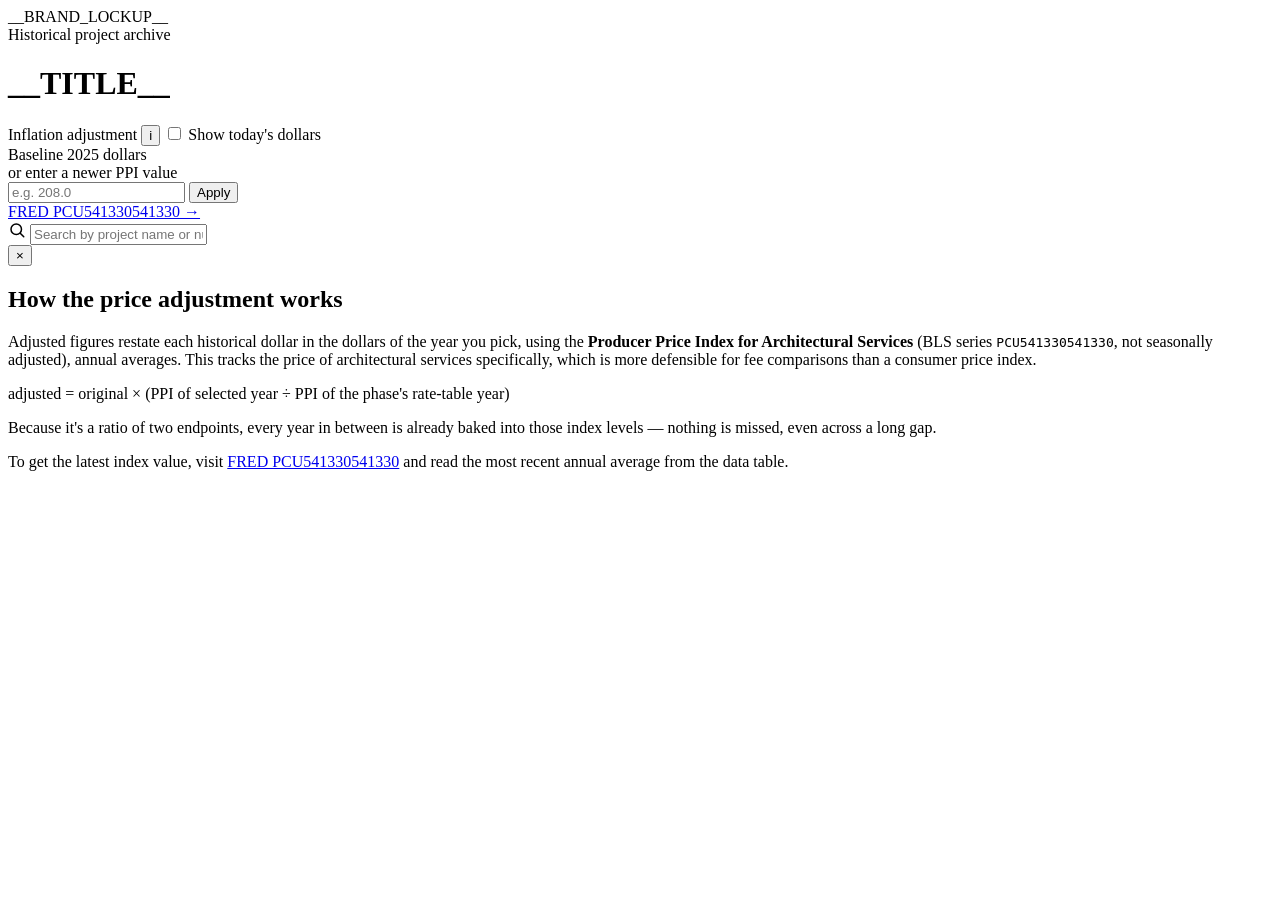
==== archive-template.html @ 364f9115 "refactor and cleanup" ====
<!DOCTYPE html>
<html lang="en">
<head>
<meta charset="UTF-8">
<meta name="viewport" content="width=device-width, initial-scale=1.0">
<title>__DOCTITLE__</title>
<style>__STYLES__</style>
</head>
<body>

<div class="wrap">
  __BRAND_LOCKUP__
  <div class="title-block">
    <div class="eyebrow">Historical project archive</div>
    <h1>__TITLE__</h1>
  </div>

  <div class="infl" role="group" aria-label="Inflation adjustment">
    <span class="infl-label"><span class="dot"></span>Inflation adjustment
      <button class="info-btn" id="infoBtn" aria-label="About the inflation adjustment">i</button>
    </span>
    <label class="toggle-wrap">
      <span class="switch"><input type="checkbox" id="adjToggle"><span class="slider"></span></span>
      Show today's dollars
    </label>
    <div class="infl-when-on">
      <div class="infl-group">
        <span class="infl-sub">Baseline</span>
        <span class="infl-fixed" id="baselineLabel">2025 dollars</span>
      </div>
      <span class="infl-or">or enter a newer PPI value</span>
      <div class="infl-group">
        <input type="text" id="manualCpi" inputmode="decimal" placeholder="e.g. 208.0" aria-label="Manual PPI index value">
        <button class="btn-apply" id="applyCpi">Apply</button>
      </div>
      <a class="source-link" href="https://fred.stlouisfed.org/series/PCU541330541330" target="_blank" rel="noopener">FRED PCU541330541330 →</a>
      <div class="infl-status" id="inflStatus"></div>
    </div>
  </div>

  <div class="controls">
    <div class="search-row">
      <svg width="18" height="18" viewBox="0 0 24 24" fill="none" stroke="currentColor" stroke-width="2" stroke-linecap="round"><circle cx="11" cy="11" r="7"></circle><line x1="21" y1="21" x2="16.65" y2="16.65"></line></svg>
      <input type="text" id="search" placeholder="Search by project name or number…" autocomplete="off">
    </div>
  </div>

  <main class="list" id="list" aria-live="polite"></main>
</div>

<div class="modal-backdrop" id="modal" role="dialog" aria-modal="true" aria-labelledby="modalTitle">
  <div class="modal">
    <button class="modal-close" id="modalClose" aria-label="Close">&times;</button>
    <h2 id="modalTitle">How the price adjustment works</h2>
    <p>Adjusted figures restate each historical dollar in the dollars of the year you pick, using the <strong>Producer Price Index for Architectural Services</strong> (BLS series <code>PCU541330541330</code>, not seasonally adjusted), annual averages. This tracks the price of architectural services specifically, which is more defensible for fee comparisons than a consumer price index.</p>
    <p class="formula">adjusted = original &times; (PPI of selected year &divide; PPI of the phase's rate-table year)</p>
    <p>Because it's a ratio of two endpoints, every year in between is already baked into those index levels — nothing is missed, even across a long gap.</p>
    <p>To get the latest index value, visit <a href="https://fred.stlouisfed.org/series/PCU541330541330" target="_blank" rel="noopener">FRED PCU541330541330</a> and read the most recent annual average from the data table.</p>
  </div>
</div>

<script>
// Producer Price Index for Architectural Services
// BLS series PCU541330541330 (via FRED: fred.stlouisfed.org/series/PCU541330541330)
// Annual averages 2010–2025.
const PPI_AE = {
  "2010":145.8,"2011":148.3,"2012":150.8,"2013":153.4,
  "2014":155.7,"2015":160.0,"2016":163.2,"2017":166.8,
  "2018":171.1,"2019":175.4,"2020":176.1,"2021":180.8,
  "2022":189.7,"2023":196.4,"2024":201.0,"2025":205.9
};
const DEFAULT_YEAR = 2025;

const PROJECTS = __PROJECTS__;

const state = { level:PPI_AE[DEFAULT_YEAR], manual:false, showAdj:false, search:"" };
const usd = n => "$" + Math.round(n).toLocaleString("en-US");
const adj = (val, yr) => val * (state.level / (PPI_AE[yr] || PPI_AE[DEFAULT_YEAR]));

function projTotals(p){
  return p.phases.reduce((t,ph)=>{
    t.contract+=ph.contract; t.billed+=ph.billed; t.spent+=ph.spent; t.cost+=ph.cost;
    t.contractAdj+=adj(ph.contract,ph.yr); t.billedAdj+=adj(ph.billed,ph.yr);
    t.spentAdj+=adj(ph.spent,ph.yr); t.costAdj+=adj(ph.cost,ph.yr);
    return t;
  },{contract:0,billed:0,spent:0,cost:0,contractAdj:0,billedAdj:0,spentAdj:0,costAdj:0});
}

function renderStatus(){
  const lvl=state.level.toFixed(1);
  const yrTxt=state.manual?"a custom PPI value":DEFAULT_YEAR+" dollars";
  document.getElementById("inflStatus").innerHTML=
    "Showing values in <b>"+yrTxt+"</b> &middot; A/E Services PPI <b>"+lvl+"</b>"+
    (state.manual?" (manual)":" (annual avg · FRED PCU541330541330)");
}

function marginBar(billed,cost){
  if(!cost) return '<div class="margin-bar"><span class="m-val">—</span></div>';
  const r=billed/cost, loss=r<1, w=Math.max(2,Math.min(r,2)/2*100);
  return '<div class="margin-bar"><div class="m-track"><div class="m-mark"></div>'+
         '<div class="m-fill '+(loss?'loss':'')+'" style="width:'+w+'%"></div></div>'+
         '<span class="m-val '+(loss?'loss':'')+'">'+r.toFixed(2)+'×</span></div>';
}
function miniMargin(billed,cost){
  if(!cost) return '<div class="mini-margin"><span class="ml">Margin</span>—</div>';
  const r=billed/cost;
  return '<div class="mini-margin '+(r<1?'loss':'')+'"><span class="ml">Margin</span>'+r.toFixed(2)+'×</div>';
}
function moneyCell(val,yr){
  return '<td class="num"><span class="h">'+usd(val)+'</span><span class="a">'+usd(adj(val,yr))+'</span></td>';
}
function allHourlyNoContract(p){
  return p.phases.length>0 && p.phases.every(ph=>ph.bill==='hourly' && (!ph.contract||ph.contract===0));
}
function phaseTable(p){
  const t=projTotals(p);
  const rows=p.phases.map(ph=>
    '<tr><td class="ph-name">'+ph.phase+'<span class="yr">Started '+ph.yr+'</span></td>'+
    '<td><span class="bill '+ph.bill+'">'+ph.bill+'</span></td>'+
    moneyCell(ph.contract,ph.yr)+moneyCell(ph.billed,ph.yr)+moneyCell(ph.spent,ph.yr)+moneyCell(ph.cost,ph.yr)+
    '<td class="margin-cell">'+marginBar(ph.billed,ph.cost)+'</td></tr>').join("");
  return '<div class="detail"><div class="table-scroll"><table>'+
    '<thead><tr><th class="l">Phase</th><th class="l">Billing</th>'+
    '<th>Contract</th><th>Contract billed</th><th>Budget spent</th><th>Cost</th><th>Margin · billed ÷ cost</th></tr></thead>'+
    '<tbody>'+rows+'</tbody>'+
    '<tfoot><tr><td class="ph-name">Total</td><td></td>'+
    '<td class="num"><span class="h">'+usd(t.contract)+'</span><span class="a">'+usd(t.contractAdj)+'</span></td>'+
    '<td class="num"><span class="h">'+usd(t.billed)+'</span><span class="a">'+usd(t.billedAdj)+'</span></td>'+
    '<td class="num"><span class="h">'+usd(t.spent)+'</span><span class="a">'+usd(t.spentAdj)+'</span></td>'+
    '<td class="num"><span class="h">'+usd(t.cost)+'</span><span class="a">'+usd(t.costAdj)+'</span></td>'+
    '<td class="margin-cell">'+marginBar(t.billed,t.cost)+'</td></tr></tfoot></table></div></div>';
}
function renderList(){
  const list=document.getElementById("list");
  const visible=PROJECTS.filter(p=>{
    const q=state.search.toLowerCase();
    return !q||p.name.toLowerCase().includes(q)||p.num.toLowerCase().includes(q);
  });
  if(!visible.length){
    list.innerHTML='<div class="empty"><b>No projects match.</b> Try a different name or number.</div>';
    return;
  }
  list.innerHTML=visible.map(p=>{
    const t=projTotals(p);
    const yrs=p.phases.map(ph=>ph.yr);
    const span=Math.min.apply(null,yrs)+'–'+Math.max.apply(null,yrs);
    return '<article class="proj">'+
      '<button class="proj-head" aria-expanded="false">'+
        '<span class="proj-num">#'+p.num+'</span>'+
        '<span class="proj-id-block"><span class="proj-name">'+p.name+'</span>'+
          '<span class="proj-meta">'+p.phases.length+' phase'+(p.phases.length!==1?'s':'')+' · started '+span+'</span></span>'+
        '<span class="proj-totals">'+
          '<span class="proj-money">'+(allHourlyNoContract(p)
              ? '<span class="h" style="color:var(--muted);font-size:13px">Hourly — open to view</span>'
              : '<span class="h">'+usd(t.contract)+'</span> <span class="a">&asymp; '+usd(t.contractAdj)+'</span>')+'</span>'+
          miniMargin(t.billed,t.cost)+
        '</span>'+
        '<svg class="chev" width="16" height="16" viewBox="0 0 24 24" fill="none" stroke="currentColor" stroke-width="2.4" stroke-linecap="round" stroke-linejoin="round"><polyline points="9 6 15 12 9 18"></polyline></svg>'+
      '</button>'+phaseTable(p)+'</article>';
  }).join("");
  list.querySelectorAll(".proj-head").forEach(btn=>{
    btn.addEventListener("click",()=>{
      const card=btn.closest(".proj");
      btn.setAttribute("aria-expanded",card.classList.toggle("open"));
    });
  });
}

function applyManual(){
  const raw=parseFloat(document.getElementById("manualCpi").value);
  const lbl=document.getElementById("baselineLabel");
  if(!isFinite(raw)||raw<=0){
    document.getElementById("manualCpi").value="";
    state.level=PPI_AE[DEFAULT_YEAR];state.manual=false;
    if(lbl) lbl.textContent="2025 dollars";
    refresh();return;
  }
  state.level=raw;state.manual=true;
  if(lbl) lbl.textContent="custom PPI "+raw;
  refresh();
}
function refresh(){renderStatus();renderList();}

const adjToggle=document.getElementById("adjToggle");
adjToggle.addEventListener("change",()=>{
  state.showAdj=adjToggle.checked;
  document.body.classList.toggle("no-adj",!state.showAdj);
});

const modal=document.getElementById("modal");
function openModal(){modal.classList.add("open");document.getElementById("modalClose").focus();}
function closeModal(){modal.classList.remove("open");document.getElementById("infoBtn").focus();}
document.getElementById("infoBtn").addEventListener("click",openModal);
document.getElementById("modalClose").addEventListener("click",closeModal);
modal.addEventListener("click",e=>{if(e.target===modal)closeModal();});
document.addEventListener("keydown",e=>{if(e.key==="Escape"&&modal.classList.contains("open"))closeModal();});

document.getElementById("applyCpi").addEventListener("click",applyManual);
document.getElementById("manualCpi").addEventListener("keydown",e=>{if(e.key==="Enter")applyManual();});
document.getElementById("search").addEventListener("input",e=>{state.search=e.target.value;renderList();});

document.body.classList.toggle("no-adj", !state.showAdj);
refresh();
</script>
</body>
</html>
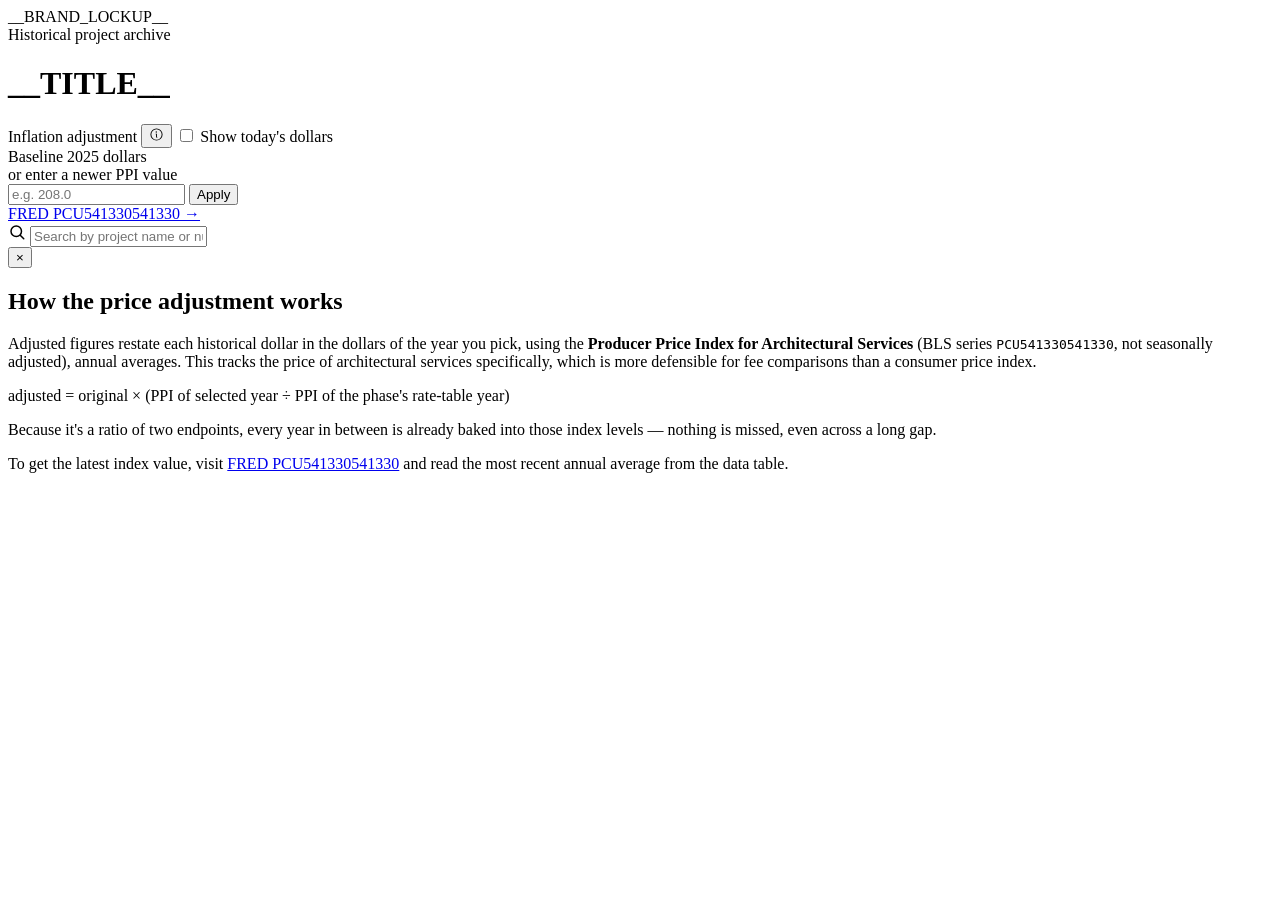
==== commit 27a8f40f: "errors" ====
--- a/archive-template.html
+++ b/archive-template.html
@@ -17,7 +17,7 @@
 
   <div class="infl" role="group" aria-label="Inflation adjustment">
     <span class="infl-label"><span class="dot"></span>Inflation adjustment
-      <button class="info-btn" id="infoBtn" aria-label="About the inflation adjustment">i</button>
+      <button class="info-btn" id="infoBtn" aria-label="About the inflation adjustment"><svg xmlns="http://www.w3.org/2000/svg" width="15" height="15" fill="currentColor" viewBox="0 0 256 256"><path d="M128,24A104,104,0,1,0,232,128,104.11,104.11,0,0,0,128,24Zm0,192a88,88,0,1,1,88-88A88.1,88.1,0,0,1,128,216Zm16-40a8,8,0,0,1-8,8,16,16,0,0,1-16-16V128a8,8,0,0,1,0-16,16,16,0,0,1,16,16v40A8,8,0,0,1,144,176ZM112,84a12,12,0,1,1,12,12A12,12,0,0,1,112,84Z"></path></svg></button>
     </span>
     <label class="toggle-wrap">
       <span class="switch"><input type="checkbox" id="adjToggle"><span class="slider"></span></span>
@@ -60,14 +60,15 @@
 </div>
 
 <script>
-// Producer Price Index for Architectural Services
-// BLS series PCU541330541330 (via FRED: fred.stlouisfed.org/series/PCU541330541330)
-// Annual averages 2010–2025.
+// Producer Price Index for Architectural, Engineering, and Related Services
+// BLS series PCU54135413 (via FRED: fred.stlouisfed.org/series/PCU54135413)
+// Annual averages 2010–2025; 2026 is a partial average (Jan–May).
 const PPI_AE = {
-  "2010":145.8,"2011":148.3,"2012":150.8,"2013":153.4,
-  "2014":155.7,"2015":160.0,"2016":163.2,"2017":166.8,
-  "2018":171.1,"2019":175.4,"2020":176.1,"2021":180.8,
-  "2022":189.7,"2023":196.4,"2024":201.0,"2025":205.9
+  "2010":143.5,"2011":145.5,"2012":147.5,"2013":149.9,
+  "2014":152.2,"2015":156.2,"2016":159.4,"2017":162.9,
+  "2018":166.5,"2019":170.1,"2020":170.6,"2021":174.9,
+  "2022":183.1,"2023":189.0,"2024":193.3,"2025":197.7,
+  "2026":200.8
 };
 const DEFAULT_YEAR = 2025;
 
@@ -92,6 +93,13 @@
   document.getElementById("inflStatus").innerHTML=
     "Showing values in <b>"+yrTxt+"</b> &middot; A/E Services PPI <b>"+lvl+"</b>"+
     (state.manual?" (manual)":" (annual avg · FRED PCU541330541330)");
+}
+
+function tip(text){
+  return '<span class="tip" tabindex="0" data-tip="'+text.replace(/"/g,'&quot;')+'">' +
+    '<svg xmlns="http://www.w3.org/2000/svg" width="13" height="13" fill="currentColor" viewBox="0 0 256 256">' +
+    '<path d="M128,24A104,104,0,1,0,232,128,104.11,104.11,0,0,0,128,24Zm0,192a88,88,0,1,1,88-88A88.1,88.1,0,0,1,128,216Zm16-40a8,8,0,0,1-8,8,16,16,0,0,1-16-16V128a8,8,0,0,1,0-16,16,16,0,0,1,16,16v40A8,8,0,0,1,144,176ZM112,84a12,12,0,1,1,12,12A12,12,0,0,1,112,84Z"></path>' +
+    '</svg></span>';
 }
 
 function marginBar(billed,cost){
@@ -120,8 +128,15 @@
     moneyCell(ph.contract,ph.yr)+moneyCell(ph.billed,ph.yr)+moneyCell(ph.spent,ph.yr)+moneyCell(ph.cost,ph.yr)+
     '<td class="margin-cell">'+marginBar(ph.billed,ph.cost)+'</td></tr>').join("");
   return '<div class="detail"><div class="table-scroll"><table>'+
-    '<thead><tr><th class="l">Phase</th><th class="l">Billing</th>'+
-    '<th>Contract</th><th>Contract billed</th><th>Budget spent</th><th>Cost</th><th>Margin · billed ÷ cost</th></tr></thead>'+
+    '<thead><tr>'+
+    '<th class="l"><span class="th-label">Phase</span></th>'+
+    '<th class="l"><span class="th-label">Billing'+tip('Billing method — fixed fee or hourly (time & materials)')+'</span></th>'+
+    '<th><span class="th-label">Contract'+tip('Contracted fee amount for this phase')+'</span></th>'+
+    '<th><span class="th-label">Contract billed'+tip('Fees invoiced to the client, excluding reimbursable expense pass-throughs (Billed Extra)')+'</span></th>'+
+    '<th><span class="th-label">Budget spent'+tip('Billable hours × bill rate. May differ slightly from BQE Core for phases with legacy entries not accessible via the API.')+'</span></th>'+
+    '<th><span class="th-label">Cost'+tip('Staff time at cost rates plus non-reimbursable expenses')+'</span></th>'+
+    '<th><span class="th-label">Margin'+tip('Billed ÷ cost — above 1.0× is profitable; the bar midpoint marks break-even')+'</span></th>'+
+    '</tr></thead>'+
     '<tbody>'+rows+'</tbody>'+
     '<tfoot><tr><td class="ph-name">Total</td><td></td>'+
     '<td class="num"><span class="h">'+usd(t.contract)+'</span><span class="a">'+usd(t.contractAdj)+'</span></td>'+
@@ -199,6 +214,51 @@
 document.getElementById("manualCpi").addEventListener("keydown",e=>{if(e.key==="Enter")applyManual();});
 document.getElementById("search").addEventListener("input",e=>{state.search=e.target.value;renderList();});
 
+// Tooltip for column header (i) buttons — uses position:fixed to escape overflow:auto table container
+(function(){
+  let tt;
+  function getTooltip(){
+    if(!tt){
+      tt=document.createElement("div");
+      tt.style.cssText="position:fixed;z-index:999;background:#1d211d;color:#fff;font-size:11.5px;"+
+        "line-height:1.45;padding:6px 10px;border-radius:6px;max-width:220px;pointer-events:none;"+
+        "opacity:0;transition:opacity .15s;font-family:system-ui,sans-serif;font-style:normal;font-weight:400";
+      document.body.appendChild(tt);
+    }
+    return tt;
+  }
+  document.addEventListener("mouseover",function(e){
+    const el=e.target.closest(".tip");
+    if(!el)return;
+    const t=getTooltip();
+    t.textContent=el.dataset.tip;
+    t.style.opacity="0";
+    t.style.display="block";
+    const r=el.getBoundingClientRect();
+    const w=t.offsetWidth;
+    let left=r.left+r.width/2-w/2;
+    left=Math.max(8,Math.min(left,window.innerWidth-w-8));
+    t.style.left=left+"px";
+    t.style.top=(r.top-t.offsetHeight-6)+"px";
+    t.style.opacity="1";
+  });
+  document.addEventListener("mouseout",function(e){
+    if(!e.target.closest(".tip"))return;
+    const t=getTooltip();
+    t.style.opacity="0";
+  });
+  document.addEventListener("focusin",function(e){
+    const el=e.target.closest(".tip");
+    if(!el)return;
+    el.dispatchEvent(new MouseEvent("mouseover",{bubbles:true}));
+  });
+  document.addEventListener("focusout",function(e){
+    if(!e.target.closest(".tip"))return;
+    const t=getTooltip();
+    if(t)t.style.opacity="0";
+  });
+})();
+
 document.body.classList.toggle("no-adj", !state.showAdj);
 refresh();
 </script>
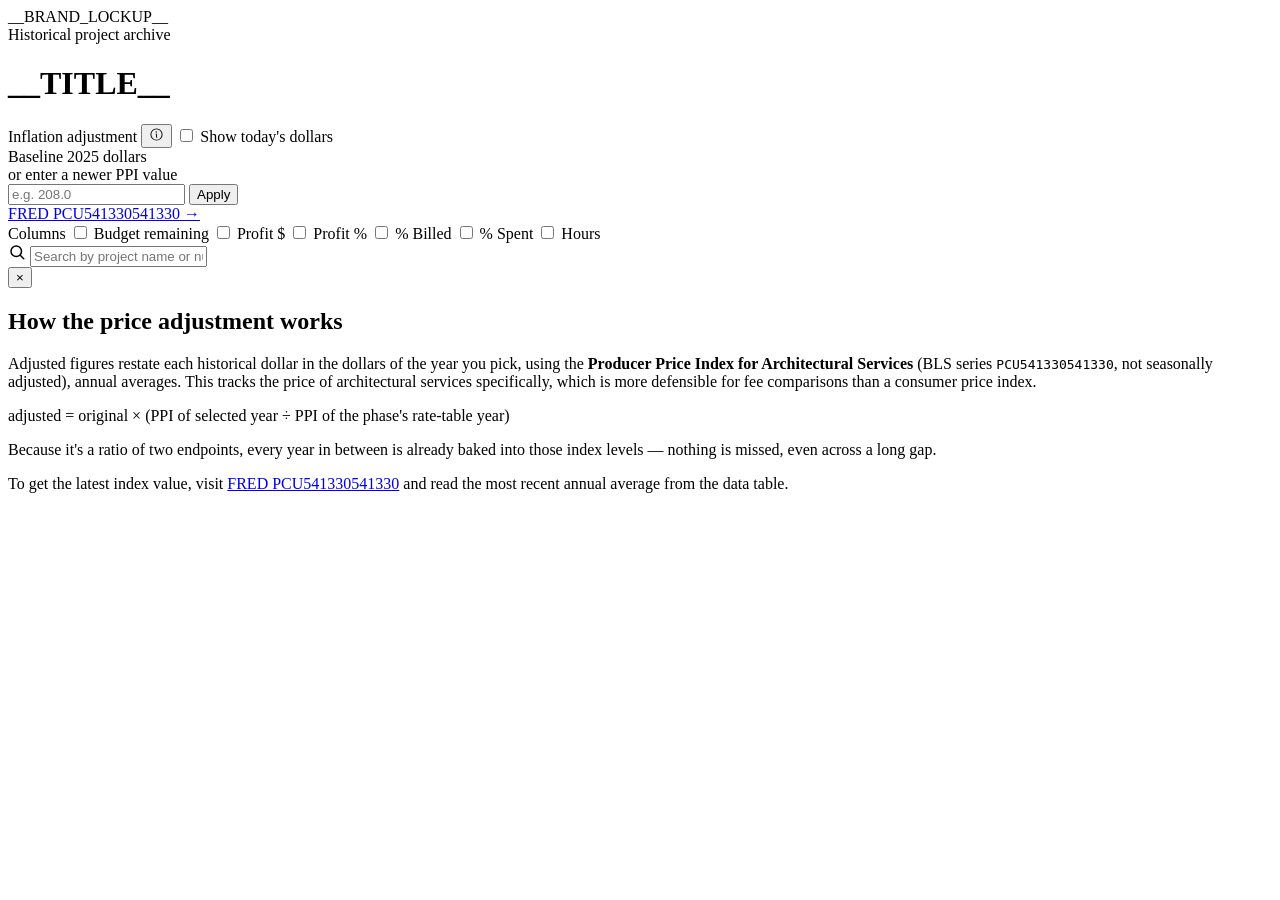
==== commit 546d0297: "pre-cleanup" ====
--- a/archive-template.html
+++ b/archive-template.html
@@ -1,266 +1,718 @@
-<!DOCTYPE html>
+<!doctype html>
 <html lang="en">
-<head>
-<meta charset="UTF-8">
-<meta name="viewport" content="width=device-width, initial-scale=1.0">
-<title>__DOCTITLE__</title>
-<style>__STYLES__</style>
-</head>
-<body>
-
-<div class="wrap">
-  __BRAND_LOCKUP__
-  <div class="title-block">
-    <div class="eyebrow">Historical project archive</div>
-    <h1>__TITLE__</h1>
-  </div>
-
-  <div class="infl" role="group" aria-label="Inflation adjustment">
-    <span class="infl-label"><span class="dot"></span>Inflation adjustment
-      <button class="info-btn" id="infoBtn" aria-label="About the inflation adjustment"><svg xmlns="http://www.w3.org/2000/svg" width="15" height="15" fill="currentColor" viewBox="0 0 256 256"><path d="M128,24A104,104,0,1,0,232,128,104.11,104.11,0,0,0,128,24Zm0,192a88,88,0,1,1,88-88A88.1,88.1,0,0,1,128,216Zm16-40a8,8,0,0,1-8,8,16,16,0,0,1-16-16V128a8,8,0,0,1,0-16,16,16,0,0,1,16,16v40A8,8,0,0,1,144,176ZM112,84a12,12,0,1,1,12,12A12,12,0,0,1,112,84Z"></path></svg></button>
-    </span>
-    <label class="toggle-wrap">
-      <span class="switch"><input type="checkbox" id="adjToggle"><span class="slider"></span></span>
-      Show today's dollars
-    </label>
-    <div class="infl-when-on">
-      <div class="infl-group">
-        <span class="infl-sub">Baseline</span>
-        <span class="infl-fixed" id="baselineLabel">2025 dollars</span>
-      </div>
-      <span class="infl-or">or enter a newer PPI value</span>
-      <div class="infl-group">
-        <input type="text" id="manualCpi" inputmode="decimal" placeholder="e.g. 208.0" aria-label="Manual PPI index value">
-        <button class="btn-apply" id="applyCpi">Apply</button>
-      </div>
-      <a class="source-link" href="https://fred.stlouisfed.org/series/PCU541330541330" target="_blank" rel="noopener">FRED PCU541330541330 →</a>
-      <div class="infl-status" id="inflStatus"></div>
-    </div>
-  </div>
-
-  <div class="controls">
-    <div class="search-row">
-      <svg width="18" height="18" viewBox="0 0 24 24" fill="none" stroke="currentColor" stroke-width="2" stroke-linecap="round"><circle cx="11" cy="11" r="7"></circle><line x1="21" y1="21" x2="16.65" y2="16.65"></line></svg>
-      <input type="text" id="search" placeholder="Search by project name or number…" autocomplete="off">
-    </div>
-  </div>
-
-  <main class="list" id="list" aria-live="polite"></main>
-</div>
-
-<div class="modal-backdrop" id="modal" role="dialog" aria-modal="true" aria-labelledby="modalTitle">
-  <div class="modal">
-    <button class="modal-close" id="modalClose" aria-label="Close">&times;</button>
-    <h2 id="modalTitle">How the price adjustment works</h2>
-    <p>Adjusted figures restate each historical dollar in the dollars of the year you pick, using the <strong>Producer Price Index for Architectural Services</strong> (BLS series <code>PCU541330541330</code>, not seasonally adjusted), annual averages. This tracks the price of architectural services specifically, which is more defensible for fee comparisons than a consumer price index.</p>
-    <p class="formula">adjusted = original &times; (PPI of selected year &divide; PPI of the phase's rate-table year)</p>
-    <p>Because it's a ratio of two endpoints, every year in between is already baked into those index levels — nothing is missed, even across a long gap.</p>
-    <p>To get the latest index value, visit <a href="https://fred.stlouisfed.org/series/PCU541330541330" target="_blank" rel="noopener">FRED PCU541330541330</a> and read the most recent annual average from the data table.</p>
-  </div>
-</div>
-
-<script>
-// Producer Price Index for Architectural, Engineering, and Related Services
-// BLS series PCU54135413 (via FRED: fred.stlouisfed.org/series/PCU54135413)
-// Annual averages 2010–2025; 2026 is a partial average (Jan–May).
-const PPI_AE = {
-  "2010":143.5,"2011":145.5,"2012":147.5,"2013":149.9,
-  "2014":152.2,"2015":156.2,"2016":159.4,"2017":162.9,
-  "2018":166.5,"2019":170.1,"2020":170.6,"2021":174.9,
-  "2022":183.1,"2023":189.0,"2024":193.3,"2025":197.7,
-  "2026":200.8
-};
-const DEFAULT_YEAR = 2025;
-
-const PROJECTS = __PROJECTS__;
-
-const state = { level:PPI_AE[DEFAULT_YEAR], manual:false, showAdj:false, search:"" };
-const usd = n => "$" + Math.round(n).toLocaleString("en-US");
-const adj = (val, yr) => val * (state.level / (PPI_AE[yr] || PPI_AE[DEFAULT_YEAR]));
-
-function projTotals(p){
-  return p.phases.reduce((t,ph)=>{
-    t.contract+=ph.contract; t.billed+=ph.billed; t.spent+=ph.spent; t.cost+=ph.cost;
-    t.contractAdj+=adj(ph.contract,ph.yr); t.billedAdj+=adj(ph.billed,ph.yr);
-    t.spentAdj+=adj(ph.spent,ph.yr); t.costAdj+=adj(ph.cost,ph.yr);
-    return t;
-  },{contract:0,billed:0,spent:0,cost:0,contractAdj:0,billedAdj:0,spentAdj:0,costAdj:0});
-}
-
-function renderStatus(){
-  const lvl=state.level.toFixed(1);
-  const yrTxt=state.manual?"a custom PPI value":DEFAULT_YEAR+" dollars";
-  document.getElementById("inflStatus").innerHTML=
-    "Showing values in <b>"+yrTxt+"</b> &middot; A/E Services PPI <b>"+lvl+"</b>"+
-    (state.manual?" (manual)":" (annual avg · FRED PCU541330541330)");
-}
-
-function tip(text){
-  return '<span class="tip" tabindex="0" data-tip="'+text.replace(/"/g,'&quot;')+'">' +
-    '<svg xmlns="http://www.w3.org/2000/svg" width="13" height="13" fill="currentColor" viewBox="0 0 256 256">' +
-    '<path d="M128,24A104,104,0,1,0,232,128,104.11,104.11,0,0,0,128,24Zm0,192a88,88,0,1,1,88-88A88.1,88.1,0,0,1,128,216Zm16-40a8,8,0,0,1-8,8,16,16,0,0,1-16-16V128a8,8,0,0,1,0-16,16,16,0,0,1,16,16v40A8,8,0,0,1,144,176ZM112,84a12,12,0,1,1,12,12A12,12,0,0,1,112,84Z"></path>' +
-    '</svg></span>';
-}
-
-function marginBar(billed,cost){
-  if(!cost) return '<div class="margin-bar"><span class="m-val">—</span></div>';
-  const r=billed/cost, loss=r<1, w=Math.max(2,Math.min(r,2)/2*100);
-  return '<div class="margin-bar"><div class="m-track"><div class="m-mark"></div>'+
-         '<div class="m-fill '+(loss?'loss':'')+'" style="width:'+w+'%"></div></div>'+
-         '<span class="m-val '+(loss?'loss':'')+'">'+r.toFixed(2)+'×</span></div>';
-}
-function miniMargin(billed,cost){
-  if(!cost) return '<div class="mini-margin"><span class="ml">Margin</span>—</div>';
-  const r=billed/cost;
-  return '<div class="mini-margin '+(r<1?'loss':'')+'"><span class="ml">Margin</span>'+r.toFixed(2)+'×</div>';
-}
-function moneyCell(val,yr){
-  return '<td class="num"><span class="h">'+usd(val)+'</span><span class="a">'+usd(adj(val,yr))+'</span></td>';
-}
-function allHourlyNoContract(p){
-  return p.phases.length>0 && p.phases.every(ph=>ph.bill==='hourly' && (!ph.contract||ph.contract===0));
-}
-function phaseTable(p){
-  const t=projTotals(p);
-  const rows=p.phases.map(ph=>
-    '<tr><td class="ph-name">'+ph.phase+'<span class="yr">Started '+ph.yr+'</span></td>'+
-    '<td><span class="bill '+ph.bill+'">'+ph.bill+'</span></td>'+
-    moneyCell(ph.contract,ph.yr)+moneyCell(ph.billed,ph.yr)+moneyCell(ph.spent,ph.yr)+moneyCell(ph.cost,ph.yr)+
-    '<td class="margin-cell">'+marginBar(ph.billed,ph.cost)+'</td></tr>').join("");
-  return '<div class="detail"><div class="table-scroll"><table>'+
-    '<thead><tr>'+
-    '<th class="l"><span class="th-label">Phase</span></th>'+
-    '<th class="l"><span class="th-label">Billing'+tip('Billing method — fixed fee or hourly (time & materials)')+'</span></th>'+
-    '<th><span class="th-label">Contract'+tip('Contracted fee amount for this phase')+'</span></th>'+
-    '<th><span class="th-label">Contract billed'+tip('Fees invoiced to the client, excluding reimbursable expense pass-throughs (Billed Extra)')+'</span></th>'+
-    '<th><span class="th-label">Budget spent'+tip('Billable hours × bill rate. May differ slightly from BQE Core for phases with legacy entries not accessible via the API.')+'</span></th>'+
-    '<th><span class="th-label">Cost'+tip('Staff time at cost rates plus non-reimbursable expenses')+'</span></th>'+
-    '<th><span class="th-label">Margin'+tip('Billed ÷ cost — above 1.0× is profitable; the bar midpoint marks break-even')+'</span></th>'+
-    '</tr></thead>'+
-    '<tbody>'+rows+'</tbody>'+
-    '<tfoot><tr><td class="ph-name">Total</td><td></td>'+
-    '<td class="num"><span class="h">'+usd(t.contract)+'</span><span class="a">'+usd(t.contractAdj)+'</span></td>'+
-    '<td class="num"><span class="h">'+usd(t.billed)+'</span><span class="a">'+usd(t.billedAdj)+'</span></td>'+
-    '<td class="num"><span class="h">'+usd(t.spent)+'</span><span class="a">'+usd(t.spentAdj)+'</span></td>'+
-    '<td class="num"><span class="h">'+usd(t.cost)+'</span><span class="a">'+usd(t.costAdj)+'</span></td>'+
-    '<td class="margin-cell">'+marginBar(t.billed,t.cost)+'</td></tr></tfoot></table></div></div>';
-}
-function renderList(){
-  const list=document.getElementById("list");
-  const visible=PROJECTS.filter(p=>{
-    const q=state.search.toLowerCase();
-    return !q||p.name.toLowerCase().includes(q)||p.num.toLowerCase().includes(q);
-  });
-  if(!visible.length){
-    list.innerHTML='<div class="empty"><b>No projects match.</b> Try a different name or number.</div>';
-    return;
-  }
-  list.innerHTML=visible.map(p=>{
-    const t=projTotals(p);
-    const yrs=p.phases.map(ph=>ph.yr);
-    const span=Math.min.apply(null,yrs)+'–'+Math.max.apply(null,yrs);
-    return '<article class="proj">'+
-      '<button class="proj-head" aria-expanded="false">'+
-        '<span class="proj-num">#'+p.num+'</span>'+
-        '<span class="proj-id-block"><span class="proj-name">'+p.name+'</span>'+
-          '<span class="proj-meta">'+p.phases.length+' phase'+(p.phases.length!==1?'s':'')+' · started '+span+'</span></span>'+
-        '<span class="proj-totals">'+
-          '<span class="proj-money">'+(allHourlyNoContract(p)
-              ? '<span class="h" style="color:var(--muted);font-size:13px">Hourly — open to view</span>'
-              : '<span class="h">'+usd(t.contract)+'</span> <span class="a">&asymp; '+usd(t.contractAdj)+'</span>')+'</span>'+
-          miniMargin(t.billed,t.cost)+
-        '</span>'+
-        '<svg class="chev" width="16" height="16" viewBox="0 0 24 24" fill="none" stroke="currentColor" stroke-width="2.4" stroke-linecap="round" stroke-linejoin="round"><polyline points="9 6 15 12 9 18"></polyline></svg>'+
-      '</button>'+phaseTable(p)+'</article>';
-  }).join("");
-  list.querySelectorAll(".proj-head").forEach(btn=>{
-    btn.addEventListener("click",()=>{
-      const card=btn.closest(".proj");
-      btn.setAttribute("aria-expanded",card.classList.toggle("open"));
-    });
-  });
-}
-
-function applyManual(){
-  const raw=parseFloat(document.getElementById("manualCpi").value);
-  const lbl=document.getElementById("baselineLabel");
-  if(!isFinite(raw)||raw<=0){
-    document.getElementById("manualCpi").value="";
-    state.level=PPI_AE[DEFAULT_YEAR];state.manual=false;
-    if(lbl) lbl.textContent="2025 dollars";
-    refresh();return;
-  }
-  state.level=raw;state.manual=true;
-  if(lbl) lbl.textContent="custom PPI "+raw;
-  refresh();
-}
-function refresh(){renderStatus();renderList();}
-
-const adjToggle=document.getElementById("adjToggle");
-adjToggle.addEventListener("change",()=>{
-  state.showAdj=adjToggle.checked;
-  document.body.classList.toggle("no-adj",!state.showAdj);
-});
-
-const modal=document.getElementById("modal");
-function openModal(){modal.classList.add("open");document.getElementById("modalClose").focus();}
-function closeModal(){modal.classList.remove("open");document.getElementById("infoBtn").focus();}
-document.getElementById("infoBtn").addEventListener("click",openModal);
-document.getElementById("modalClose").addEventListener("click",closeModal);
-modal.addEventListener("click",e=>{if(e.target===modal)closeModal();});
-document.addEventListener("keydown",e=>{if(e.key==="Escape"&&modal.classList.contains("open"))closeModal();});
-
-document.getElementById("applyCpi").addEventListener("click",applyManual);
-document.getElementById("manualCpi").addEventListener("keydown",e=>{if(e.key==="Enter")applyManual();});
-document.getElementById("search").addEventListener("input",e=>{state.search=e.target.value;renderList();});
-
-// Tooltip for column header (i) buttons — uses position:fixed to escape overflow:auto table container
-(function(){
-  let tt;
-  function getTooltip(){
-    if(!tt){
-      tt=document.createElement("div");
-      tt.style.cssText="position:fixed;z-index:999;background:#1d211d;color:#fff;font-size:11.5px;"+
-        "line-height:1.45;padding:6px 10px;border-radius:6px;max-width:220px;pointer-events:none;"+
-        "opacity:0;transition:opacity .15s;font-family:system-ui,sans-serif;font-style:normal;font-weight:400";
-      document.body.appendChild(tt);
-    }
-    return tt;
-  }
-  document.addEventListener("mouseover",function(e){
-    const el=e.target.closest(".tip");
-    if(!el)return;
-    const t=getTooltip();
-    t.textContent=el.dataset.tip;
-    t.style.opacity="0";
-    t.style.display="block";
-    const r=el.getBoundingClientRect();
-    const w=t.offsetWidth;
-    let left=r.left+r.width/2-w/2;
-    left=Math.max(8,Math.min(left,window.innerWidth-w-8));
-    t.style.left=left+"px";
-    t.style.top=(r.top-t.offsetHeight-6)+"px";
-    t.style.opacity="1";
-  });
-  document.addEventListener("mouseout",function(e){
-    if(!e.target.closest(".tip"))return;
-    const t=getTooltip();
-    t.style.opacity="0";
-  });
-  document.addEventListener("focusin",function(e){
-    const el=e.target.closest(".tip");
-    if(!el)return;
-    el.dispatchEvent(new MouseEvent("mouseover",{bubbles:true}));
-  });
-  document.addEventListener("focusout",function(e){
-    if(!e.target.closest(".tip"))return;
-    const t=getTooltip();
-    if(t)t.style.opacity="0";
-  });
-})();
-
-document.body.classList.toggle("no-adj", !state.showAdj);
-refresh();
-</script>
-</body>
+    <head>
+        <meta charset="UTF-8" />
+        <meta name="viewport" content="width=device-width, initial-scale=1.0" />
+        <title>__DOCTITLE__</title>
+        <style>
+            __STYLES__
+        </style>
+    </head>
+    <body>
+        <div class="wrap">
+            __BRAND_LOCKUP__
+            <div class="title-block">
+                <div class="eyebrow">Historical project archive</div>
+                <h1>__TITLE__</h1>
+            </div>
+
+            <div class="infl" role="group" aria-label="Inflation adjustment">
+                <span class="infl-label"
+                    ><span class="dot"></span>Inflation adjustment
+                    <button
+                        class="info-btn"
+                        id="infoBtn"
+                        aria-label="About the inflation adjustment"
+                    >
+                        <svg
+                            xmlns="http://www.w3.org/2000/svg"
+                            width="15"
+                            height="15"
+                            fill="currentColor"
+                            viewBox="0 0 256 256"
+                        >
+                            <path
+                                d="M128,24A104,104,0,1,0,232,128,104.11,104.11,0,0,0,128,24Zm0,192a88,88,0,1,1,88-88A88.1,88.1,0,0,1,128,216Zm16-40a8,8,0,0,1-8,8,16,16,0,0,1-16-16V128a8,8,0,0,1,0-16,16,16,0,0,1,16,16v40A8,8,0,0,1,144,176ZM112,84a12,12,0,1,1,12,12A12,12,0,0,1,112,84Z"
+                            ></path>
+                        </svg>
+                    </button>
+                </span>
+                <label class="toggle-wrap">
+                    <span class="switch"
+                        ><input type="checkbox" id="adjToggle" /><span
+                            class="slider"
+                        ></span
+                    ></span>
+                    Show today's dollars
+                </label>
+                <div class="infl-when-on">
+                    <div class="infl-group">
+                        <span class="infl-sub">Baseline</span>
+                        <span class="infl-fixed" id="baselineLabel"
+                            >2025 dollars</span
+                        >
+                    </div>
+                    <span class="infl-or">or enter a newer PPI value</span>
+                    <div class="infl-group">
+                        <input
+                            type="text"
+                            id="manualCpi"
+                            inputmode="decimal"
+                            placeholder="e.g. 208.0"
+                            aria-label="Manual PPI index value"
+                        />
+                        <button class="btn-apply" id="applyCpi">Apply</button>
+                    </div>
+                    <a
+                        class="source-link"
+                        href="https://fred.stlouisfed.org/series/PCU541330541330"
+                        target="_blank"
+                        rel="noopener"
+                        >FRED PCU541330541330 →</a
+                    >
+                    <div class="infl-status" id="inflStatus"></div>
+                </div>
+            </div>
+
+            <div class="col-toggles" role="group" aria-label="Optional columns">
+                <span class="col-toggles-label">Columns</span>
+                <label class="col-toggle-wrap"
+                    ><input type="checkbox" id="colRemaining" /> Budget
+                    remaining</label
+                >
+                <label class="col-toggle-wrap"
+                    ><input type="checkbox" id="colProfit" /> Profit $</label
+                >
+                <label class="col-toggle-wrap"
+                    ><input type="checkbox" id="colProfitPct" /> Profit %</label
+                >
+                <label class="col-toggle-wrap"
+                    ><input type="checkbox" id="colBilledPct" /> % Billed</label
+                >
+                <label class="col-toggle-wrap"
+                    ><input type="checkbox" id="colSpentPct" /> % Spent</label
+                >
+                <label class="col-toggle-wrap"
+                    ><input type="checkbox" id="hoursToggle" /> Hours</label
+                >
+            </div>
+
+            <div class="controls">
+                <div class="search-row">
+                    <svg
+                        width="18"
+                        height="18"
+                        viewBox="0 0 24 24"
+                        fill="none"
+                        stroke="currentColor"
+                        stroke-width="2"
+                        stroke-linecap="round"
+                    >
+                        <circle cx="11" cy="11" r="7"></circle>
+                        <line x1="21" y1="21" x2="16.65" y2="16.65"></line>
+                    </svg>
+                    <input
+                        type="text"
+                        id="search"
+                        placeholder="Search by project name or number…"
+                        autocomplete="off"
+                    />
+                </div>
+            </div>
+
+            <main class="list" id="list" aria-live="polite"></main>
+        </div>
+
+        <div
+            class="modal-backdrop"
+            id="modal"
+            role="dialog"
+            aria-modal="true"
+            aria-labelledby="modalTitle"
+        >
+            <div class="modal">
+                <button class="modal-close" id="modalClose" aria-label="Close">
+                    &times;
+                </button>
+                <h2 id="modalTitle">How the price adjustment works</h2>
+                <p>
+                    Adjusted figures restate each historical dollar in the
+                    dollars of the year you pick, using the
+                    <strong
+                        >Producer Price Index for Architectural Services</strong
+                    >
+                    (BLS series <code>PCU541330541330</code>, not seasonally
+                    adjusted), annual averages. This tracks the price of
+                    architectural services specifically, which is more
+                    defensible for fee comparisons than a consumer price index.
+                </p>
+                <p class="formula">
+                    adjusted = original &times; (PPI of selected year &divide;
+                    PPI of the phase's rate-table year)
+                </p>
+                <p>
+                    Because it's a ratio of two endpoints, every year in between
+                    is already baked into those index levels — nothing is
+                    missed, even across a long gap.
+                </p>
+                <p>
+                    To get the latest index value, visit
+                    <a
+                        href="https://fred.stlouisfed.org/series/PCU541330541330"
+                        target="_blank"
+                        rel="noopener"
+                        >FRED PCU541330541330</a
+                    >
+                    and read the most recent annual average from the data table.
+                </p>
+            </div>
+        </div>
+
+        <script>
+            // Producer Price Index for Architectural, Engineering, and Related Services
+            // BLS series PCU54135413 (via FRED: fred.stlouisfed.org/series/PCU54135413)
+            // Annual averages 2010–2025; 2026 is a partial average (Jan–May).
+            const PPI_AE = {
+                2010: 143.5,
+                2011: 145.5,
+                2012: 147.5,
+                2013: 149.9,
+                2014: 152.2,
+                2015: 156.2,
+                2016: 159.4,
+                2017: 162.9,
+                2018: 166.5,
+                2019: 170.1,
+                2020: 170.6,
+                2021: 174.9,
+                2022: 183.1,
+                2023: 189.0,
+                2024: 193.3,
+                2025: 197.7,
+                2026: 200.8,
+            };
+            const DEFAULT_YEAR = 2025;
+
+            const PROJECTS = __PROJECTS__;
+
+            const state = {
+                level: PPI_AE[DEFAULT_YEAR],
+                manual: false,
+                showAdj: false,
+                search: "",
+            };
+            const usd = (n) => "$" + Math.round(n).toLocaleString("en-US");
+            const adj = (val, yr) =>
+                val * (state.level / (PPI_AE[yr] || PPI_AE[DEFAULT_YEAR]));
+
+            function projTotals(p) {
+                return p.phases.reduce(
+                    (t, ph) => {
+                        t.contract += ph.contract;
+                        t.billed += ph.billed;
+                        t.spent += ph.spent;
+                        t.cost += ph.cost;
+                        t.hours += ph.hours || 0;
+                        t.contractAdj += adj(ph.contract, ph.yr);
+                        t.billedAdj += adj(ph.billed, ph.yr);
+                        t.spentAdj += adj(ph.spent, ph.yr);
+                        t.costAdj += adj(ph.cost, ph.yr);
+                        return t;
+                    },
+                    {
+                        contract: 0,
+                        billed: 0,
+                        spent: 0,
+                        cost: 0,
+                        hours: 0,
+                        contractAdj: 0,
+                        billedAdj: 0,
+                        spentAdj: 0,
+                        costAdj: 0,
+                    },
+                );
+            }
+
+            function renderStatus() {
+                const lvl = state.level.toFixed(1);
+                const yrTxt = state.manual
+                    ? "a custom PPI value"
+                    : DEFAULT_YEAR + " dollars";
+                document.getElementById("inflStatus").innerHTML =
+                    "Showing values in <b>" +
+                    yrTxt +
+                    "</b> &middot; A/E Services PPI <b>" +
+                    lvl +
+                    "</b>" +
+                    (state.manual
+                        ? " (manual)"
+                        : " (annual avg · FRED PCU541330541330)");
+            }
+
+            function tip(text) {
+                return (
+                    '<span class="tip" tabindex="0" data-tip="' +
+                    text.replace(/"/g, "&quot;") +
+                    '">' +
+                    '<svg xmlns="http://www.w3.org/2000/svg" width="13" height="13" fill="currentColor" viewBox="0 0 256 256">' +
+                    '<path d="M128,24A104,104,0,1,0,232,128,104.11,104.11,0,0,0,128,24Zm0,192a88,88,0,1,1,88-88A88.1,88.1,0,0,1,128,216Zm16-40a8,8,0,0,1-8,8,16,16,0,0,1-16-16V128a8,8,0,0,1,0-16,16,16,0,0,1,16,16v40A8,8,0,0,1,144,176ZM112,84a12,12,0,1,1,12,12A12,12,0,0,1,112,84Z"></path>' +
+                    "</svg></span>"
+                );
+            }
+
+            function marginBar(billed, cost) {
+                if (!cost)
+                    return '<div class="margin-bar"><span class="m-val">—</span></div>';
+                const r = billed / cost,
+                    loss = r < 1,
+                    w = Math.max(2, (Math.min(r, 2) / 2) * 100);
+                return (
+                    '<div class="margin-bar"><div class="m-track"><div class="m-mark"></div>' +
+                    '<div class="m-fill ' +
+                    (loss ? "loss" : "") +
+                    '" style="width:' +
+                    w +
+                    '%"></div></div>' +
+                    '<span class="m-val ' +
+                    (loss ? "loss" : "") +
+                    '">' +
+                    r.toFixed(2) +
+                    "×</span></div>"
+                );
+            }
+            function miniMargin(billed, cost) {
+                if (!cost)
+                    return '<div class="mini-margin"><span class="ml">Margin</span>—</div>';
+                const r = billed / cost;
+                return (
+                    '<div class="mini-margin ' +
+                    (r < 1 ? "loss" : "") +
+                    '"><span class="ml">Margin</span>' +
+                    r.toFixed(2) +
+                    "×</div>"
+                );
+            }
+            function moneyCell(val, yr) {
+                return (
+                    '<td class="num"><span class="h">' +
+                    usd(val) +
+                    '</span><span class="a">' +
+                    usd(adj(val, yr)) +
+                    "</span></td>"
+                );
+            }
+            function pct(n, d) {
+                return d ? (n / d) * 100 : null;
+            }
+            function fmtPct(v) {
+                return v == null ? "—" : v.toFixed(1) + "%";
+            }
+            function computedCells(ph, t) {
+                // t=true means tfoot row (use t object); false means phase row (use ph)
+                var src = ph;
+                var rem = src.contract - src.spent;
+                var prof = src.billed - src.cost;
+                var profP = pct(prof, src.billed);
+                var bilP = pct(src.billed, src.contract);
+                var spP = pct(src.spent, src.contract);
+                var neg = function (v, fmt) {
+                    return v != null && v < 0
+                        ? '<span class="cv-neg">' + fmt(v) + "</span>"
+                        : fmt(v);
+                };
+                var ov = function (v, fmt) {
+                    return v != null && v > 100
+                        ? '<span class="cv-over">' + fmt(v) + "</span>"
+                        : fmt(v);
+                };
+                return (
+                    '<td class="num col-remaining">' +
+                    neg(rem, usd) +
+                    "</td>" +
+                    '<td class="num col-profit">' +
+                    neg(prof, usd) +
+                    "</td>" +
+                    '<td class="num col-profit-pct">' +
+                    neg(profP, fmtPct) +
+                    "</td>" +
+                    '<td class="num col-billed-pct">' +
+                    ov(bilP, fmtPct) +
+                    "</td>" +
+                    '<td class="num col-spent-pct">' +
+                    ov(spP, fmtPct) +
+                    "</td>"
+                );
+            }
+            function hoursCell(hours, buckets) {
+                var rows = (buckets || [])
+                    .map(function (b) {
+                        return (
+                            '<span class="role-row"><span class="role-lbl">' +
+                            b[0] +
+                            '</span><span class="role-hrs">' +
+                            b[1].toFixed(1) +
+                            "h</span></span>"
+                        );
+                    })
+                    .join("");
+                return (
+                    '<td class="num hours-col"><span class="hrs-total">' +
+                    (hours || 0).toFixed(1) +
+                    "h</span>" +
+                    (rows
+                        ? '<span class="role-detail">' + rows + "</span>"
+                        : "") +
+                    " </td>"
+                );
+            }
+            function allHourlyNoContract(p) {
+                return (
+                    p.phases.length > 0 &&
+                    p.phases.every(
+                        (ph) =>
+                            ph.bill === "hourly" &&
+                            (!ph.contract || ph.contract === 0),
+                    )
+                );
+            }
+            function phaseTable(p) {
+                const t = projTotals(p);
+                const rows = p.phases
+                    .map(
+                        (ph) =>
+                            '<tr><td class="ph-name">' +
+                            ph.phase +
+                            '<span class="yr">Started ' +
+                            ph.yr +
+                            "</span></td>" +
+                            '<td><span class="bill ' +
+                            ph.bill +
+                            '">' +
+                            ph.bill +
+                            "</span></td>" +
+                            moneyCell(ph.contract, ph.yr) +
+                            moneyCell(ph.billed, ph.yr) +
+                            moneyCell(ph.spent, ph.yr) +
+                            moneyCell(ph.cost, ph.yr) +
+                            computedCells(ph) +
+                            hoursCell(ph.hours, ph.role_buckets) +
+                            '<td class="margin-cell">' +
+                            marginBar(ph.billed, ph.cost) +
+                            "</td></tr>",
+                    )
+                    .join("");
+                return (
+                    '<div class="detail table-wrap"><div><div class="table-scroll"><table>' +
+                    "<thead><tr>" +
+                    '<th class="l"><span class="th-label">Phase</span></th>' +
+                    '<th class="l"><span class="th-label">Billing' +
+                    tip(
+                        "Billing method — fixed fee or hourly (time & materials)",
+                    ) +
+                    "</span></th>" +
+                    '<th><span class="th-label">Contract' +
+                    tip("Contracted fee amount for this phase") +
+                    "</span></th>" +
+                    '<th><span class="th-label">Contract billed' +
+                    tip(
+                        "Fees invoiced to the client, excluding reimbursable expense pass-throughs (Billed Extra)",
+                    ) +
+                    "</span></th>" +
+                    '<th><span class="th-label">Budget spent' +
+                    tip(
+                        "Billable hours × bill rate. May differ slightly from BQE Core for phases with legacy entries not accessible via the API.",
+                    ) +
+                    "</span></th>" +
+                    '<th><span class="th-label">Cost' +
+                    tip(
+                        "Staff time at cost rates plus non-reimbursable expenses",
+                    ) +
+                    "</span></th>" +
+                    '<th class="col-remaining"><span class="th-label">Budget remaining' +
+                    tip("Contract minus budget spent") +
+                    "</span></th>" +
+                    '<th class="col-profit"><span class="th-label">Profit $' +
+                    tip("Contract billed minus cost") +
+                    "</span></th>" +
+                    '<th class="col-profit-pct"><span class="th-label">Profit %' +
+                    tip("(Billed − cost) ÷ billed") +
+                    "</span></th>" +
+                    '<th class="col-billed-pct"><span class="th-label">% Billed' +
+                    tip("Contract billed as a percentage of contracted fee") +
+                    "</span></th>" +
+                    '<th class="col-spent-pct"><span class="th-label">% Spent' +
+                    tip("Budget spent as a percentage of contracted fee") +
+                    "</span></th>" +
+                    '<th class="hours-col"><span class="th-label">Hours' +
+                    tip(
+                        "Total hours logged per role — all staff, billable and non-billable",
+                    ) +
+                    "</span></th>" +
+                    '<th><span class="th-label">Margin' +
+                    tip(
+                        "Billed ÷ cost — above 1.0× is profitable; the bar midpoint marks break-even",
+                    ) +
+                    "</span></th>" +
+                    "</tr></thead>" +
+                    "<tbody>" +
+                    rows +
+                    "</tbody>" +
+                    '<tfoot><tr><td class="ph-name">Total</td><td></td>' +
+                    '<td class="num"><span class="h">' +
+                    usd(t.contract) +
+                    '</span><span class="a">' +
+                    usd(t.contractAdj) +
+                    "</span></td>" +
+                    '<td class="num"><span class="h">' +
+                    usd(t.billed) +
+                    '</span><span class="a">' +
+                    usd(t.billedAdj) +
+                    "</span></td>" +
+                    '<td class="num"><span class="h">' +
+                    usd(t.spent) +
+                    '</span><span class="a">' +
+                    usd(t.spentAdj) +
+                    "</span></td>" +
+                    '<td class="num"><span class="h">' +
+                    usd(t.cost) +
+                    '</span><span class="a">' +
+                    usd(t.costAdj) +
+                    "</span></td>" +
+                    computedCells(t) +
+                    '<td class="num hours-col">' +
+                    t.hours.toFixed(1) +
+                    "h</td>" +
+                    '<td class="margin-cell">' +
+                    marginBar(t.billed, t.cost) +
+                    '</td></tr></tfoot></table></div><div class="scroll-fade"></div></div></div>'
+                );
+            }
+            function renderList() {
+                const list = document.getElementById("list");
+                const visible = PROJECTS.filter((p) => {
+                    const q = state.search.toLowerCase();
+                    return (
+                        !q ||
+                        p.name.toLowerCase().includes(q) ||
+                        p.num.toLowerCase().includes(q)
+                    );
+                });
+                if (!visible.length) {
+                    list.innerHTML =
+                        '<div class="empty"><b>No projects match.</b> Try a different name or number.</div>';
+                    return;
+                }
+                list.innerHTML = visible
+                    .map((p) => {
+                        const t = projTotals(p);
+                        const yrs = p.phases.map((ph) => ph.yr);
+                        const span =
+                            Math.min.apply(null, yrs) +
+                            "–" +
+                            Math.max.apply(null, yrs);
+                        return (
+                            '<article class="proj">' +
+                            '<button class="proj-head" aria-expanded="false">' +
+                            '<span class="proj-num">#' +
+                            p.num +
+                            "</span>" +
+                            '<span class="proj-id-block"><span class="proj-name">' +
+                            p.name +
+                            "</span>" +
+                            '<span class="proj-meta">' +
+                            p.phases.length +
+                            " phase" +
+                            (p.phases.length !== 1 ? "s" : "") +
+                            " · started " +
+                            span +
+                            "</span></span>" +
+                            '<span class="proj-totals">' +
+                            '<span class="proj-money">' +
+                            (allHourlyNoContract(p)
+                                ? '<span class="h" style="color:var(--muted);font-size:13px">Hourly — open to view</span>'
+                                : '<span class="h">' +
+                                  usd(t.contract) +
+                                  '</span> <span class="a">&asymp; ' +
+                                  usd(t.contractAdj) +
+                                  "</span>") +
+                            "</span>" +
+                            miniMargin(t.billed, t.cost) +
+                            "</span>" +
+                            '<svg class="chev" width="16" height="16" viewBox="0 0 24 24" fill="none" stroke="currentColor" stroke-width="2.4" stroke-linecap="round" stroke-linejoin="round"><polyline points="9 6 15 12 9 18"></polyline></svg>' +
+                            "</button>" +
+                            phaseTable(p) +
+                            "</article>"
+                        );
+                    })
+                    .join("");
+                list.querySelectorAll(".proj-head").forEach((btn) => {
+                    btn.addEventListener("click", () => {
+                        const card = btn.closest(".proj");
+                        btn.setAttribute(
+                            "aria-expanded",
+                            card.classList.toggle("open"),
+                        );
+                        if (card.classList.contains("open")) {
+                            requestAnimationFrame(function () {
+                                const ts = card.querySelector(".table-scroll");
+                                if (ts)
+                                    ts.parentElement.classList.toggle(
+                                        "at-end",
+                                        ts.scrollLeft + ts.clientWidth >=
+                                            ts.scrollWidth - 2,
+                                    );
+                            });
+                        }
+                    });
+                });
+                // Update indicator as user scrolls any table
+                list.addEventListener(
+                    "scroll",
+                    function (e) {
+                        const ts = e.target;
+                        if (!ts.classList.contains("table-scroll")) return;
+                        ts.parentElement.classList.toggle(
+                            "at-end",
+                            ts.scrollLeft + ts.clientWidth >=
+                                ts.scrollWidth - 2,
+                        );
+                    },
+                    true,
+                );
+            }
+
+            function applyManual() {
+                const raw = parseFloat(
+                    document.getElementById("manualCpi").value,
+                );
+                const lbl = document.getElementById("baselineLabel");
+                if (!isFinite(raw) || raw <= 0) {
+                    document.getElementById("manualCpi").value = "";
+                    state.level = PPI_AE[DEFAULT_YEAR];
+                    state.manual = false;
+                    if (lbl) lbl.textContent = "2025 dollars";
+                    refresh();
+                    return;
+                }
+                state.level = raw;
+                state.manual = true;
+                if (lbl) lbl.textContent = "custom PPI " + raw;
+                refresh();
+            }
+            function refresh() {
+                renderStatus();
+                renderList();
+            }
+
+            const adjToggle = document.getElementById("adjToggle");
+            adjToggle.addEventListener("change", () => {
+                state.showAdj = adjToggle.checked;
+                document.body.classList.toggle("no-adj", !state.showAdj);
+            });
+            [
+                ["hoursToggle", "show-hours"],
+                ["colRemaining", "show-remaining"],
+                ["colProfit", "show-profit"],
+                ["colProfitPct", "show-profit-pct"],
+                ["colBilledPct", "show-billed-pct"],
+                ["colSpentPct", "show-spent-pct"],
+            ].forEach(function (pair) {
+                document
+                    .getElementById(pair[0])
+                    .addEventListener("change", function () {
+                        document.body.classList.toggle(pair[1], this.checked);
+                    });
+            });
+
+            const modal = document.getElementById("modal");
+            function openModal() {
+                modal.classList.add("open");
+                document.getElementById("modalClose").focus();
+            }
+            function closeModal() {
+                modal.classList.remove("open");
+                document.getElementById("infoBtn").focus();
+            }
+            document
+                .getElementById("infoBtn")
+                .addEventListener("click", openModal);
+            document
+                .getElementById("modalClose")
+                .addEventListener("click", closeModal);
+            modal.addEventListener("click", (e) => {
+                if (e.target === modal) closeModal();
+            });
+            document.addEventListener("keydown", (e) => {
+                if (e.key === "Escape" && modal.classList.contains("open"))
+                    closeModal();
+            });
+
+            document
+                .getElementById("applyCpi")
+                .addEventListener("click", applyManual);
+            document
+                .getElementById("manualCpi")
+                .addEventListener("keydown", (e) => {
+                    if (e.key === "Enter") applyManual();
+                });
+            document.getElementById("search").addEventListener("input", (e) => {
+                state.search = e.target.value;
+                renderList();
+            });
+
+            // Tooltip for column header (i) buttons — uses position:fixed to escape overflow:auto table container
+            (function () {
+                let tt;
+                function getTooltip() {
+                    if (!tt) {
+                        tt = document.createElement("div");
+                        tt.style.cssText =
+                            "position:fixed;z-index:999;background:#1d211d;color:#fff;font-size:11.5px;" +
+                            "line-height:1.45;padding:6px 10px;border-radius:6px;max-width:220px;pointer-events:none;" +
+                            "opacity:0;transition:opacity .15s;font-family:system-ui,sans-serif;font-style:normal;font-weight:400";
+                        document.body.appendChild(tt);
+                    }
+                    return tt;
+                }
+                document.addEventListener("mouseover", function (e) {
+                    const el = e.target.closest(".tip");
+                    if (!el) return;
+                    const t = getTooltip();
+                    t.textContent = el.dataset.tip;
+                    t.style.opacity = "0";
+                    t.style.display = "block";
+                    const r = el.getBoundingClientRect();
+                    const w = t.offsetWidth;
+                    let left = r.left + r.width / 2 - w / 2;
+                    left = Math.max(
+                        8,
+                        Math.min(left, window.innerWidth - w - 8),
+                    );
+                    t.style.left = left + "px";
+                    t.style.top = r.top - t.offsetHeight - 6 + "px";
+                    t.style.opacity = "1";
+                });
+                document.addEventListener("mouseout", function (e) {
+                    if (!e.target.closest(".tip")) return;
+                    const t = getTooltip();
+                    t.style.opacity = "0";
+                });
+                document.addEventListener("focusin", function (e) {
+                    const el = e.target.closest(".tip");
+                    if (!el) return;
+                    el.dispatchEvent(
+                        new MouseEvent("mouseover", { bubbles: true }),
+                    );
+                });
+                document.addEventListener("focusout", function (e) {
+                    if (!e.target.closest(".tip")) return;
+                    const t = getTooltip();
+                    if (t) t.style.opacity = "0";
+                });
+            })();
+
+            document.body.classList.toggle("no-adj", !state.showAdj);
+            refresh();
+        </script>
+    </body>
 </html>
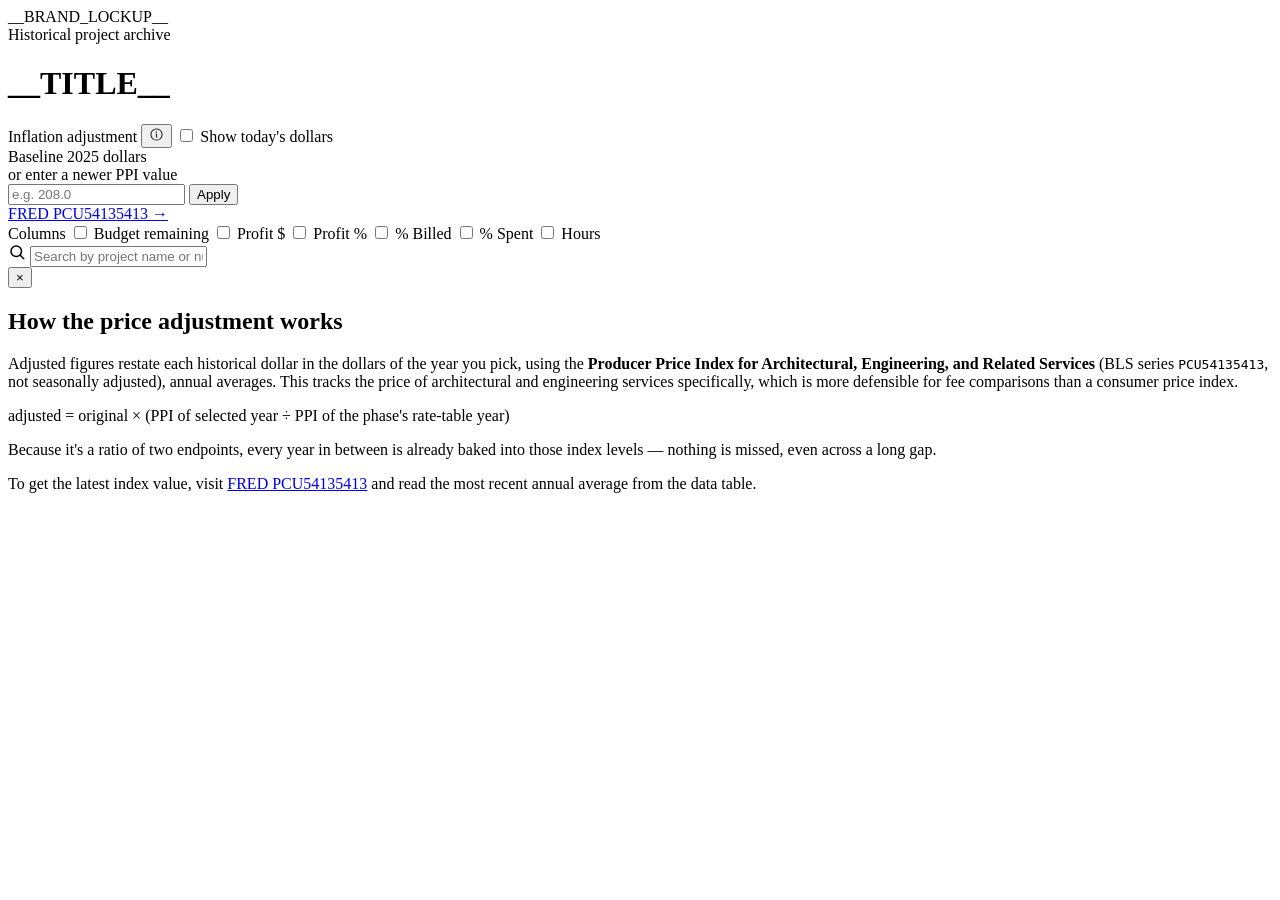
==== commit 29c0ce94: "pre-prod" ====
--- a/archive-template.html
+++ b/archive-template.html
@@ -65,10 +65,10 @@
                     </div>
                     <a
                         class="source-link"
-                        href="https://fred.stlouisfed.org/series/PCU541330541330"
+                        href="https://fred.stlouisfed.org/series/PCU54135413"
                         target="_blank"
                         rel="noopener"
-                        >FRED PCU541330541330 →</a
+                        >FRED PCU54135413 →</a
                     >
                     <div class="infl-status" id="inflStatus"></div>
                 </div>
@@ -139,12 +139,14 @@
                     Adjusted figures restate each historical dollar in the
                     dollars of the year you pick, using the
                     <strong
-                        >Producer Price Index for Architectural Services</strong
+                        >Producer Price Index for Architectural, Engineering,
+                        and Related Services</strong
                     >
-                    (BLS series <code>PCU541330541330</code>, not seasonally
+                    (BLS series <code>PCU54135413</code>, not seasonally
                     adjusted), annual averages. This tracks the price of
-                    architectural services specifically, which is more
-                    defensible for fee comparisons than a consumer price index.
+                    architectural and engineering services specifically, which
+                    is more defensible for fee comparisons than a consumer price
+                    index.
                 </p>
                 <p class="formula">
                     adjusted = original &times; (PPI of selected year &divide;
@@ -158,10 +160,10 @@
                 <p>
                     To get the latest index value, visit
                     <a
-                        href="https://fred.stlouisfed.org/series/PCU541330541330"
+                        href="https://fred.stlouisfed.org/series/PCU54135413"
                         target="_blank"
                         rel="noopener"
-                        >FRED PCU541330541330</a
+                        >FRED PCU54135413</a
                     >
                     and read the most recent annual average from the data table.
                 </p>
@@ -201,7 +203,7 @@
                 showAdj: false,
                 search: "",
             };
-            const usd = (n) => "$" + Math.round(n).toLocaleString("en-US");
+            const formatUsd = (n) => "$" + Math.round(n).toLocaleString("en-US");
             const adj = (val, yr) =>
                 val * (state.level / (PPI_AE[yr] || PPI_AE[DEFAULT_YEAR]));
 
@@ -246,7 +248,7 @@
                     "</b>" +
                     (state.manual
                         ? " (manual)"
-                        : " (annual avg · FRED PCU541330541330)");
+                        : " (annual avg · FRED PCU54135413)");
             }
 
             function tip(text) {
@@ -263,83 +265,85 @@
             function marginBar(billed, cost) {
                 if (!cost)
                     return '<div class="margin-bar"><span class="m-val">—</span></div>';
-                const r = billed / cost,
-                    loss = r < 1,
-                    w = Math.max(2, (Math.min(r, 2) / 2) * 100);
+                const ratio = billed / cost,
+                    isLoss = ratio < 1,
+                    widthPct = Math.max(2, (Math.min(ratio, 2) / 2) * 100);
                 return (
                     '<div class="margin-bar"><div class="m-track"><div class="m-mark"></div>' +
                     '<div class="m-fill ' +
-                    (loss ? "loss" : "") +
+                    (isLoss ? "loss" : "") +
                     '" style="width:' +
-                    w +
+                    widthPct +
                     '%"></div></div>' +
                     '<span class="m-val ' +
-                    (loss ? "loss" : "") +
+                    (isLoss ? "loss" : "") +
                     '">' +
-                    r.toFixed(2) +
+                    ratio.toFixed(2) +
                     "×</span></div>"
                 );
             }
             function miniMargin(billed, cost) {
                 if (!cost)
                     return '<div class="mini-margin"><span class="ml">Margin</span>—</div>';
-                const r = billed / cost;
+                const ratio = billed / cost;
                 return (
                     '<div class="mini-margin ' +
-                    (r < 1 ? "loss" : "") +
+                    (ratio < 1 ? "loss" : "") +
                     '"><span class="ml">Margin</span>' +
-                    r.toFixed(2) +
+                    ratio.toFixed(2) +
                     "×</div>"
                 );
             }
             function moneyCell(val, yr) {
                 return (
                     '<td class="num"><span class="h">' +
-                    usd(val) +
+                    formatUsd(val) +
                     '</span><span class="a">' +
-                    usd(adj(val, yr)) +
+                    formatUsd(adj(val, yr)) +
                     "</span></td>"
                 );
             }
             function pct(n, d) {
                 return d ? (n / d) * 100 : null;
             }
-            function fmtPct(v) {
+            function formatPercent(v) {
                 return v == null ? "—" : v.toFixed(1) + "%";
             }
-            function computedCells(ph, t) {
-                // t=true means tfoot row (use t object); false means phase row (use ph)
-                var src = ph;
-                var rem = src.contract - src.spent;
-                var prof = src.billed - src.cost;
-                var profP = pct(prof, src.billed);
-                var bilP = pct(src.billed, src.contract);
-                var spP = pct(src.spent, src.contract);
-                var neg = function (v, fmt) {
-                    return v != null && v < 0
-                        ? '<span class="cv-neg">' + fmt(v) + "</span>"
-                        : fmt(v);
+            // Cells for the optional computed columns. `row` is either a phase or the
+            // totals object — both expose contract/billed/spent/cost, so the same math
+            // works for body rows and the tfoot. All figures are historical (not inflation
+            // adjusted). Losses/over-budget percentages are wrapped in red.
+            function computedCells(row) {
+                var budgetRemaining = row.contract - row.spent;
+                var profitDollars = row.billed - row.cost;
+                var profitPct = pct(profitDollars, row.billed);
+                var billedPct = pct(row.billed, row.contract);
+                var spentPct = pct(row.spent, row.contract);
+                var redIfNegative = function (value, format) {
+                    return value != null && value < 0
+                        ? '<span class="cv-neg">' + format(value) + "</span>"
+                        : format(value);
                 };
-                var ov = function (v, fmt) {
-                    return v != null && v > 100
-                        ? '<span class="cv-over">' + fmt(v) + "</span>"
-                        : fmt(v);
+                var redIfOverBudget = function (value, format) {
+                    return value != null && value > 100
+                        ? '<span class="cv-over">' + format(value) + "</span>"
+                        : format(value);
                 };
                 return (
                     '<td class="num col-remaining">' +
-                    neg(rem, usd) +
+                    redIfNegative(budgetRemaining, formatUsd) +
                     "</td>" +
                     '<td class="num col-profit">' +
-                    neg(prof, usd) +
+                    redIfNegative(profitDollars, formatUsd) +
                     "</td>" +
                     '<td class="num col-profit-pct">' +
-                    neg(profP, fmtPct) +
+                    redIfNegative(profitPct, formatPercent) +
                     "</td>" +
                     '<td class="num col-billed-pct">' +
-                    ov(bilP, fmtPct) +
+                    redIfOverBudget(billedPct, formatPercent) +
                     "</td>" +
                     '<td class="num col-spent-pct">' +
-                    ov(spP, fmtPct) +
+                    redIfOverBudget(spentPct, formatPercent) +
                     "</td>"
                 );
             }
@@ -402,7 +406,7 @@
                     )
                     .join("");
                 return (
-                    '<div class="detail table-wrap"><div><div class="table-scroll"><table>' +
+                    '<div class="detail"><div class="table-wrap"><div class="table-scroll"><table>' +
                     "<thead><tr>" +
                     '<th class="l"><span class="th-label">Phase</span></th>' +
                     '<th class="l"><span class="th-label">Billing' +
@@ -459,24 +463,24 @@
                     "</tbody>" +
                     '<tfoot><tr><td class="ph-name">Total</td><td></td>' +
                     '<td class="num"><span class="h">' +
-                    usd(t.contract) +
+                    formatUsd(t.contract) +
                     '</span><span class="a">' +
-                    usd(t.contractAdj) +
+                    formatUsd(t.contractAdj) +
                     "</span></td>" +
                     '<td class="num"><span class="h">' +
-                    usd(t.billed) +
+                    formatUsd(t.billed) +
                     '</span><span class="a">' +
-                    usd(t.billedAdj) +
+                    formatUsd(t.billedAdj) +
                     "</span></td>" +
                     '<td class="num"><span class="h">' +
-                    usd(t.spent) +
+                    formatUsd(t.spent) +
                     '</span><span class="a">' +
-                    usd(t.spentAdj) +
+                    formatUsd(t.spentAdj) +
                     "</span></td>" +
                     '<td class="num"><span class="h">' +
-                    usd(t.cost) +
+                    formatUsd(t.cost) +
                     '</span><span class="a">' +
-                    usd(t.costAdj) +
+                    formatUsd(t.costAdj) +
                     "</span></td>" +
                     computedCells(t) +
                     '<td class="num hours-col">' +
@@ -531,9 +535,9 @@
                             (allHourlyNoContract(p)
                                 ? '<span class="h" style="color:var(--muted);font-size:13px">Hourly — open to view</span>'
                                 : '<span class="h">' +
-                                  usd(t.contract) +
+                                  formatUsd(t.contract) +
                                   '</span> <span class="a">&asymp; ' +
-                                  usd(t.contractAdj) +
+                                  formatUsd(t.contractAdj) +
                                   "</span>") +
                             "</span>" +
                             miniMargin(t.billed, t.cost) +
@@ -552,29 +556,35 @@
                             "aria-expanded",
                             card.classList.toggle("open"),
                         );
+                        // On open, set the initial scroll-hint state once the table has
+                        // laid out. "at-end" (fade hidden) is true when scrolled to the
+                        // right edge — or when the table doesn't overflow at all.
                         if (card.classList.contains("open")) {
                             requestAnimationFrame(function () {
-                                const ts = card.querySelector(".table-scroll");
-                                if (ts)
-                                    ts.parentElement.classList.toggle(
+                                const scroller =
+                                    card.querySelector(".table-scroll");
+                                if (scroller)
+                                    scroller.parentElement.classList.toggle(
                                         "at-end",
-                                        ts.scrollLeft + ts.clientWidth >=
-                                            ts.scrollWidth - 2,
+                                        scroller.scrollLeft +
+                                            scroller.clientWidth >=
+                                            scroller.scrollWidth - 2,
                                     );
                             });
                         }
                     });
                 });
-                // Update indicator as user scrolls any table
+                // Keep the scroll hint in sync as the user scrolls any table.
+                // Capture phase (true) because scroll events don't bubble.
                 list.addEventListener(
                     "scroll",
                     function (e) {
-                        const ts = e.target;
-                        if (!ts.classList.contains("table-scroll")) return;
-                        ts.parentElement.classList.toggle(
+                        const scroller = e.target;
+                        if (!scroller.classList.contains("table-scroll")) return;
+                        scroller.parentElement.classList.toggle(
                             "at-end",
-                            ts.scrollLeft + ts.clientWidth >=
-                                ts.scrollWidth - 2,
+                            scroller.scrollLeft + scroller.clientWidth >=
+                                scroller.scrollWidth - 2,
                         );
                     },
                     true,
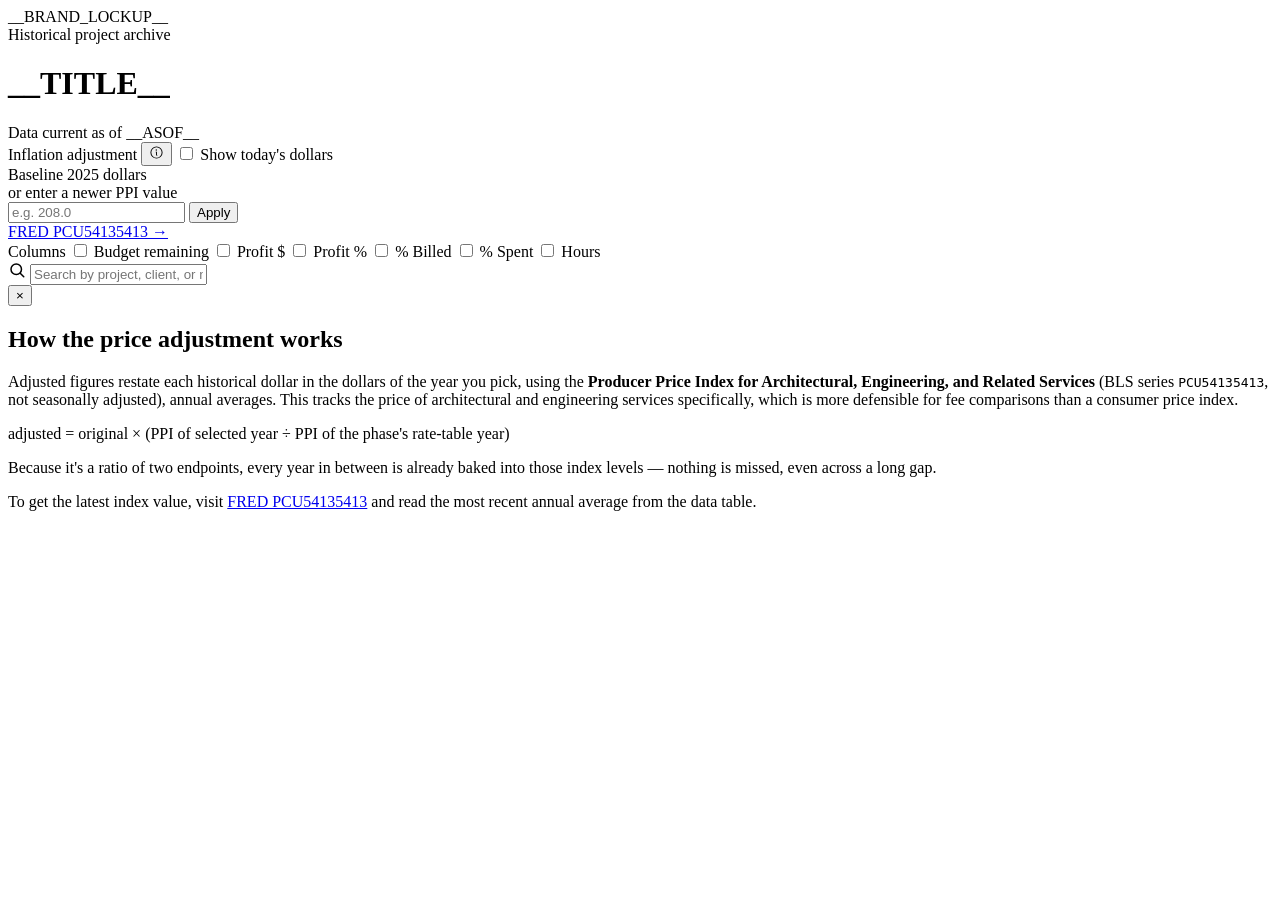
==== commit 187f939e: "Split archive and full raw export; add clients, as-of date, more exports - Two independent fetch job" ====
--- a/archive-template.html
+++ b/archive-template.html
@@ -14,6 +14,7 @@
             <div class="title-block">
                 <div class="eyebrow">Historical project archive</div>
                 <h1>__TITLE__</h1>
+                <div class="asof">Data current as of __ASOF__</div>
             </div>
 
             <div class="infl" role="group" aria-label="Inflation adjustment">
@@ -114,7 +115,7 @@
                     <input
                         type="text"
                         id="search"
-                        placeholder="Search by project name or number…"
+                        placeholder="Search by project, client, or number…"
                         autocomplete="off"
                     />
                 </div>
@@ -491,6 +492,13 @@
                     '</td></tr></tfoot></table></div><div class="scroll-fade"></div></div></div>'
                 );
             }
+            function escapeHtml(s) {
+                return String(s)
+                    .replace(/&/g, "&amp;")
+                    .replace(/</g, "&lt;")
+                    .replace(/>/g, "&gt;")
+                    .replace(/"/g, "&quot;");
+            }
             function renderList() {
                 const list = document.getElementById("list");
                 const visible = PROJECTS.filter((p) => {
@@ -498,12 +506,13 @@
                     return (
                         !q ||
                         p.name.toLowerCase().includes(q) ||
+                        (p.client || "").toLowerCase().includes(q) ||
                         p.num.toLowerCase().includes(q)
                     );
                 });
                 if (!visible.length) {
                     list.innerHTML =
-                        '<div class="empty"><b>No projects match.</b> Try a different name or number.</div>';
+                        '<div class="empty"><b>No projects match.</b> Try a different name, client, or number.</div>';
                     return;
                 }
                 list.innerHTML = visible
@@ -524,6 +533,11 @@
                             p.name +
                             "</span>" +
                             '<span class="proj-meta">' +
+                            (p.client
+                                ? '<span class="proj-client">' +
+                                  escapeHtml(p.client) +
+                                  "</span> · "
+                                : "") +
                             p.phases.length +
                             " phase" +
                             (p.phases.length !== 1 ? "s" : "") +
@@ -665,6 +679,12 @@
                 .addEventListener("keydown", (e) => {
                     if (e.key === "Enter") applyManual();
                 });
+            // Only advertise client search when the data carries client names
+            // (archives built from older fetches don't).
+            if (!PROJECTS.some((p) => p.client)) {
+                document.getElementById("search").placeholder =
+                    "Search by project name or number…";
+            }
             document.getElementById("search").addEventListener("input", (e) => {
                 state.search = e.target.value;
                 renderList();
